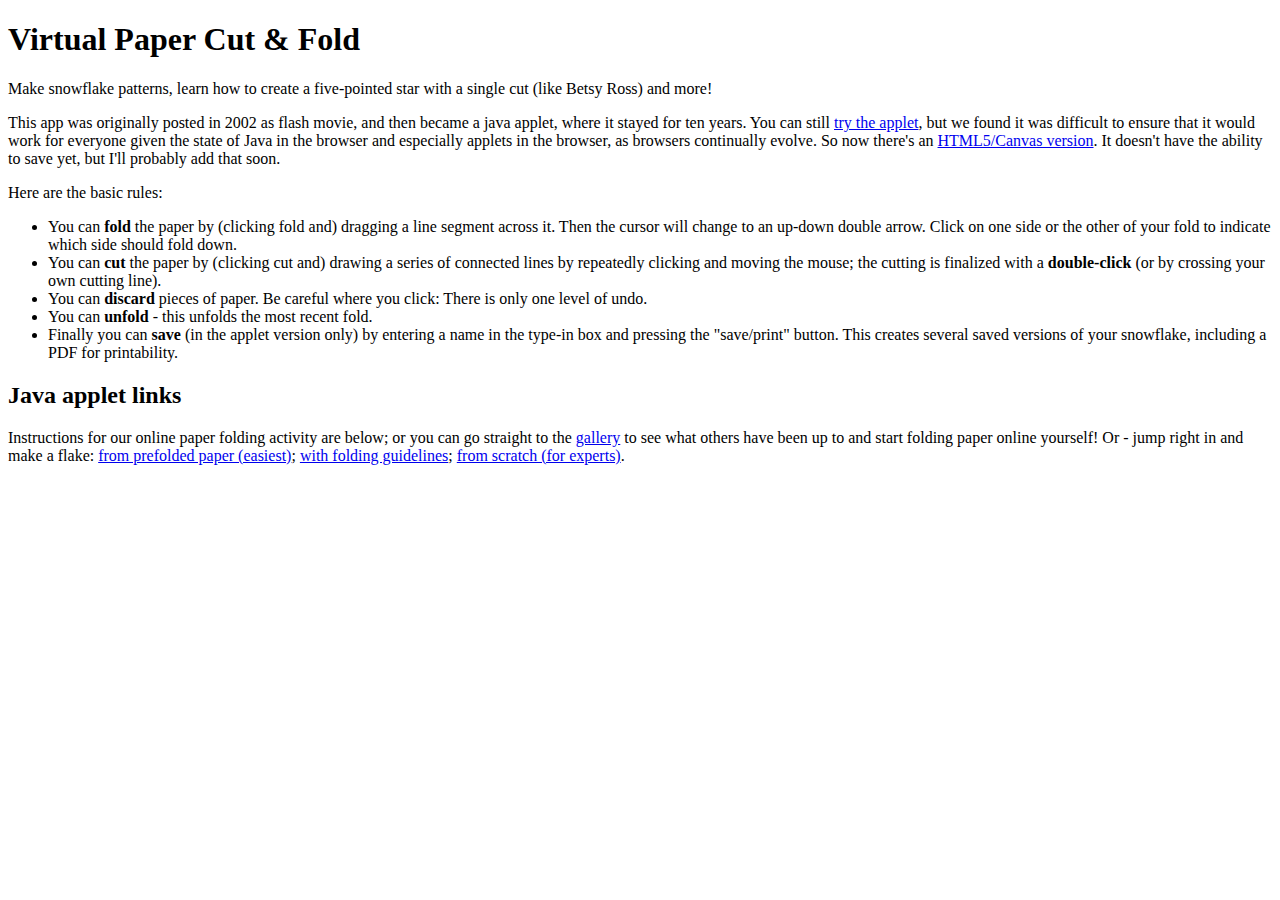
==== index.html @ eecf497d "fixing links to old applet version and gallery" ====
<!DOCTYPE html>
<html>
<head>
<title>Cutfold - virtual snowflake creator</title>
</head>
<body>

<!-- begin inner content -->
<h1>Virtual Paper Cut &amp; Fold </h1>

<p>
Make snowflake patterns, learn how to create a five-pointed star with a
single cut (like Betsy Ross) and more!
</p>

<p>
This app was originally posted in 2002 as flash movie, and then became a
java applet, where it stayed for ten years.  You can still <a
href="applet">try the applet</a>, but we found it was difficult to ensure
that it would work for everyone given the state of Java in the browser and
especially applets in the browser, as browsers continually evolve.  So now
there's an <a href="js/">HTML5/Canvas version</a>.  It doesn't have the
ability to save yet, but I'll probably add that soon.
</p>

<p>
Here are the basic rules:
</p>

<ul>
  <li>
  You can <b>fold</b> the paper by (clicking fold and) dragging a line segment
  across it.  Then the cursor will change to an up-down double arrow.
  Click on one side or the other of your fold to indicate which side should
  fold down.

  </li><li>

  You can <b>cut</b> the paper by (clicking cut and) drawing a series of
  connected lines by repeatedly clicking and moving the mouse; the cutting is
  finalized with a <b>double-click</b> (or by crossing your own cutting
  line).

  </li><li>

  You can <b>discard</b> pieces of paper.  Be careful where you click: There
  is only one level of undo.

  </li><li>

  You can <b>unfold</b> - this unfolds the most recent fold.

  </li>
  <li>
    Finally you can <b>save</b> (in the applet version only) by entering a
    name in the type-in box and pressing the "save/print" button. This
    creates several saved versions of your snowflake, including a PDF for
    printability.
  </li>

</ul>

<h2>Java applet links</h2>
<p>
Instructions for our online paper folding activity are below; or you can go
straight to the <a target="_blank" href="applet/gallery/">gallery</a> to see what others
have been up to and start folding paper online yourself!
Or - jump right in and make a flake: 
<a target="_blank" href="applet/prefolded.html">from prefolded paper (easiest)</a>; 
<a target="_blank" href="applet/guidelines.html">with folding guidelines</a>;
<a target="_blank" href="applet/">from scratch (for experts)</a>.

</p>

<!-- some old links
<p>
It's not origami, is it, but has many similarities.  We plan to introduce
some additional folding techniques that will enable us to do more
origami-ish stuff.  Take a look at these origami simulations:
</p>

<ul>

<li><a href="http://www.sccs.chukyo-u.ac.jp/~miyazaki/origami/index.html">Miyazaki</a> Origami simulator</a></li>
<li><a href="http://www.jtnimoy.com/itp/origami/index.html">JT Nimoy</a> shows some ideas for an origami user interface</li>
</ul>
</p>
-->
<!--
Here are the <a href="flaindex.html">original basic rules</a> (for the
flash version).
<ul>
  <li>
  You can fold the paper by (clicking fold and) dragging a line segment
  across it; the line must begin and end outside the bounds of the paper.
  Then the cursor will change to a down arrow.  Click on one side or the
  other of your fold to indicate which side should fold down.

  </li><li>
You can cut the paper by (clicking cut and) drawing a series of connected lines; the cutting happens when you intersect the first line.
  </li><li>
You can recenter the paper if it goes off the screen or gets too small/big.
  </li><li>
You can discard pieces of paper.  be careful - you might discard your work and there is no undo!  (late correction - the Java applet version has one level of undo).
  </li><li>
You can unfold - this unfolds in reverse order of folding.  However - once
you unfold you can no longer fold again (although the program allows you,
this will mangle things strangely).
  </li>
</ul>
<p>
<p>
When the program has a problem in its topology or geometry, it usually manifests itself as one or more of the following:
<p>
<ol>
  <li> a piece of paper that won't unfold</li>
  <li> a piece of paper that becomes detached from another piece to which it should be attached (by a fold or crease) when unfolded.</li>
  <li> An error message of some sort in a pop up text "trace" window, possibly accompanied by little red and/or blue diamonds drawn on  top of the paper.</li>
</ol>
<p>
If any of these things occurs, please let me know at sokolov at ifactory dot com.
-->
<!--
<p>
In the meantime, try making snowflakes or other interesting shapes (there are zillions of sites with instructions; here are a few):
<p>
<a href="http://www.myweb3000.com/snowflakes.html">http://www.myweb3000.com/snowflakes.html</a><br>
<a href="http://www.papersnowflakes.com">http://www.papersnowflakes.com/preview1.htm</a><br>
<a href="http://www.geocities.com/starsandflakes/">http://www.geocities.com/starsandflakes/</a><br>
<a href="http://ms-t-inc.com/pdf-file/snowflak.pdf">http://ms-t-inc.com/pdf-file/snowflak.pdf</a><br>
<a href="http://mama.essortment.com/papersnowflake_rfiq.htm">http://mama.essortment.com/papersnowflake_rfiq.htm</a><br>
<a href="http://flagday.com/history/star_in_one_cut/flagstar.shtml">http://flagday.com/history/star_in_one_cut/flagstar.shtml</a><br>
<p>
A shockwave snowflake "designer"!:
<a href="http://www.explorescience.com/activities/Activity_page.cfm?ActivityID=13">http://www.explorescience.com/activities/Activity_page.cfm?ActivityID=13</a>
-->
</body>
</html>
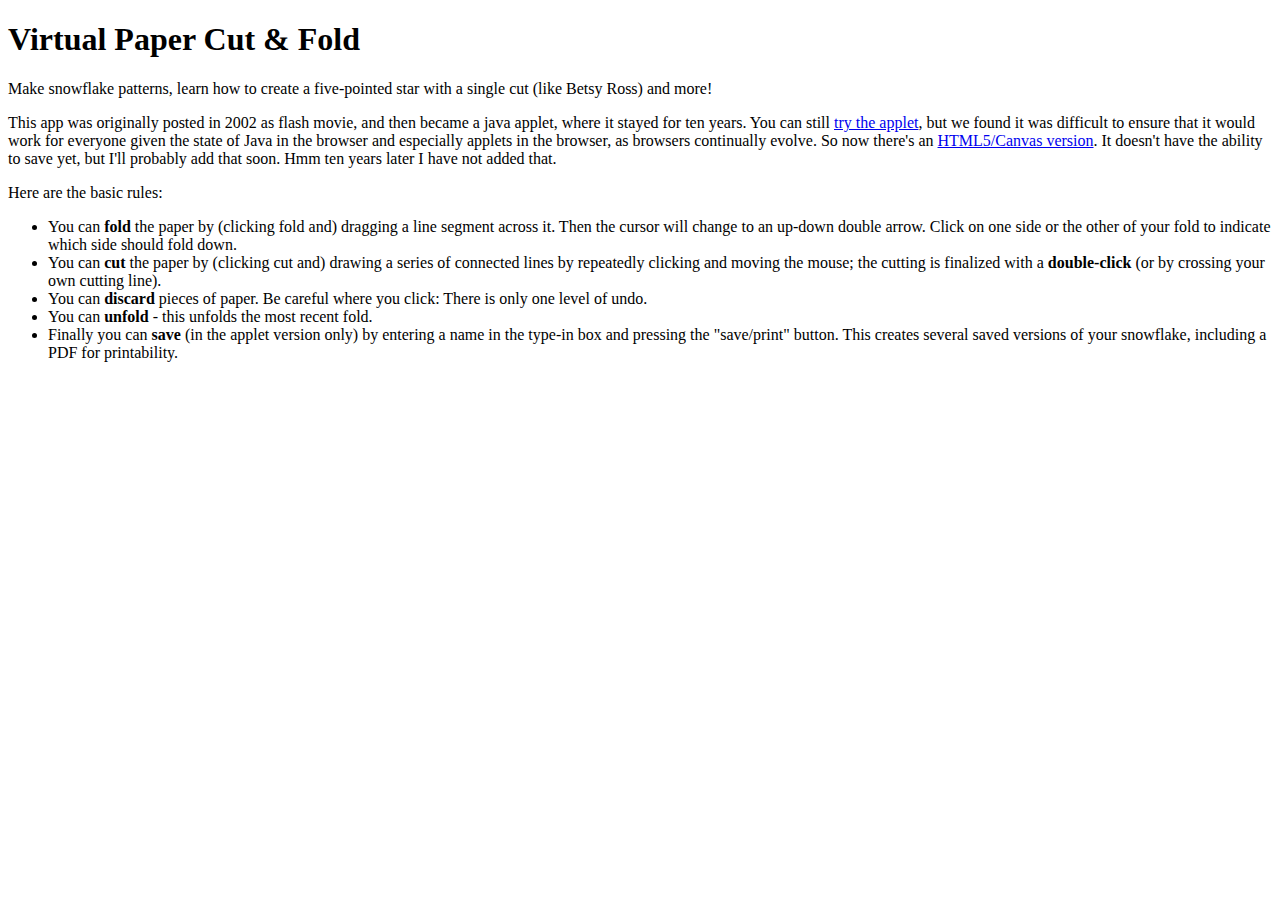
==== commit 89c48b94: "remove link to empty gallery" ====
--- a/index.html
+++ b/index.html
@@ -14,13 +14,12 @@
 </p>
 
 <p>
-This app was originally posted in 2002 as flash movie, and then became a
-java applet, where it stayed for ten years.  You can still <a
-href="applet">try the applet</a>, but we found it was difficult to ensure
-that it would work for everyone given the state of Java in the browser and
-especially applets in the browser, as browsers continually evolve.  So now
-there's an <a href="js/">HTML5/Canvas version</a>.  It doesn't have the
-ability to save yet, but I'll probably add that soon.
+This app was originally posted in 2002 as flash movie, and then became a java applet, where it
+stayed for ten years.  You can still <a href="applet">try the applet</a>, but we found it was
+difficult to ensure that it would work for everyone given the state of Java in the browser and
+especially applets in the browser, as browsers continually evolve.  So now there's an <a
+href="js/">HTML5/Canvas version</a>.  It doesn't have the ability to save yet, but I'll probably add
+that soon. Hmm ten years later I have not added that.
 </p>
 
 <p>
@@ -60,6 +59,8 @@
 
 </ul>
 
+<!-- some old links
+
 <h2>Java applet links</h2>
 <p>
 Instructions for our online paper folding activity are below; or you can go
@@ -72,7 +73,6 @@
 
 </p>
 
-<!-- some old links
 <p>
 It's not origami, is it, but has many similarities.  We plan to introduce
 some additional folding techniques that will enable us to do more
